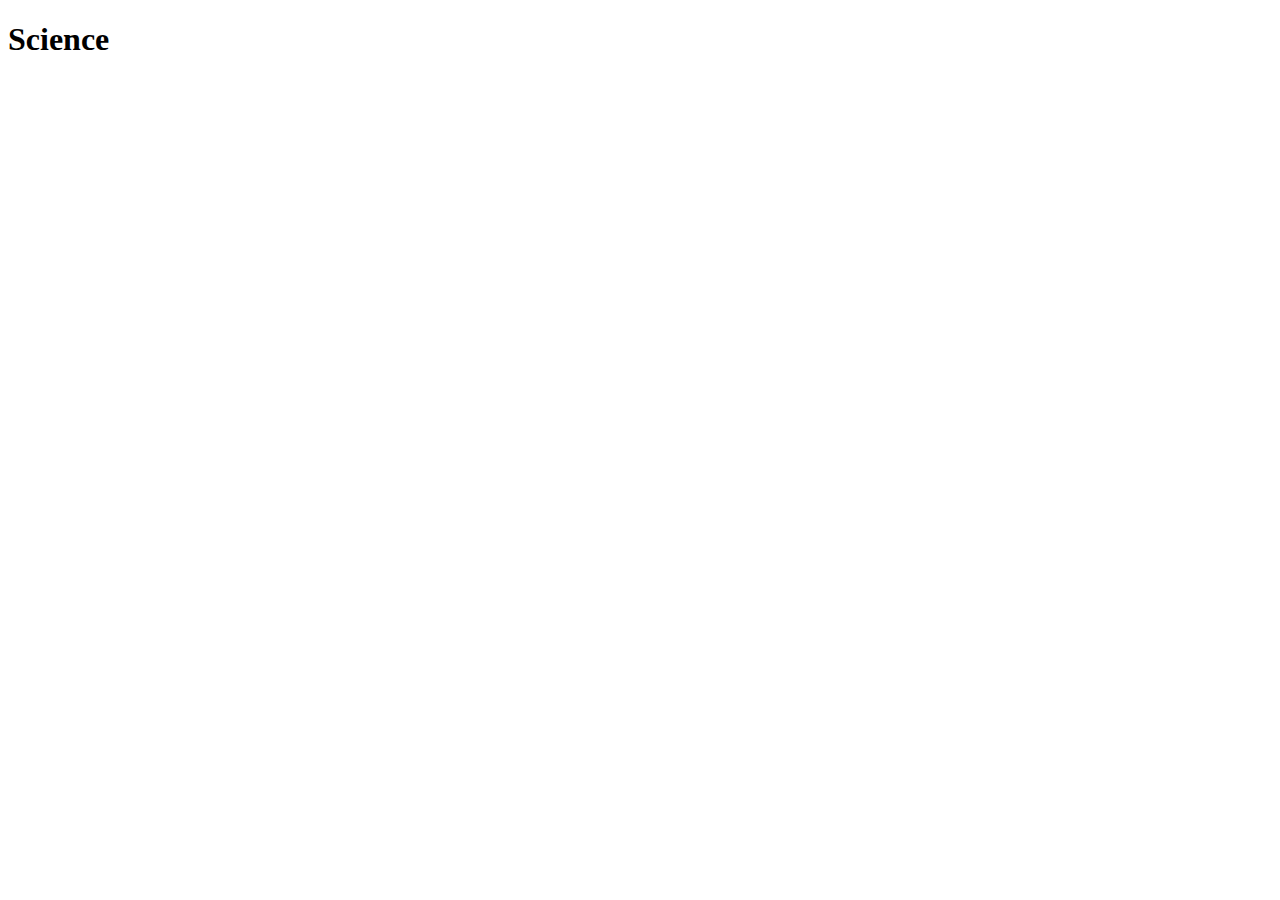
==== index.html @ b9765bbe "Initial commit" ====
<!DOCTYPE html>
<html lang="en">
<head>
    <meta charset="UTF-8">
    <meta http-equiv="X-UA-Compatible" content="IE=edge">
    <meta name="viewport" content="width=device-width, initial-scale=1.0">
    <title>Frosty</title>
    <!-- Bootstrap CSS CDN -->
    <link href="https://cdn.jsdelivr.net/npm/bootstrap@5.2.1/dist/css/bootstrap.min.css" rel="stylesheet" integrity="sha384-1BmE4kWBq78iYhFldvKuhfTAU6auU8tT94WrHftjDbrCEXSU1oBoqyl2QvZ6jIW3" crossorigin="anonymous">
    <!-- Font Awesome CDN-->
    <link rel="stylesheet" href="https://cdnjs.cloudflare.com/ajax/libs/font-awesome/6.0.0-beta3/css/all.min.css" integrity="sha512-Fo3rlrZj/k7ujTnHg4CGR2D7kSs0v4LLanw2qksYuRlEzO+tcaEPQogQ0KaoGN26/zrn20ImR1DfuLWnOo7aBA==" crossorigin="anonymous" referrerpolicy="no-referrer" />
    <!-- Custom CSS -->
    <link rel="stylesheet" href="styles/main.css">
</head>
<body>
    <h1>Science</h1>

    <!-- Bootstrap JS CDN -->
    <script src="https://cdn.jsdelivr.net/npm/bootstrap@5.2.1/dist/js/bootstrap.bundle.min.js" integrity="sha384-ka7Sk0Gln4gmtz2MlQnikT1wXgYsOg+OMhuP+IlRH9sENBO0LRn5q+8nbTov4+1p" crossorigin="anonymous"></script>
    <!-- Custom Js -->
    <script src="/scripts/scripts.js"></script>
</body>
</html>
---- styles/main.css ----
/* No CSS *//*# sourceMappingURL=main.css.map */
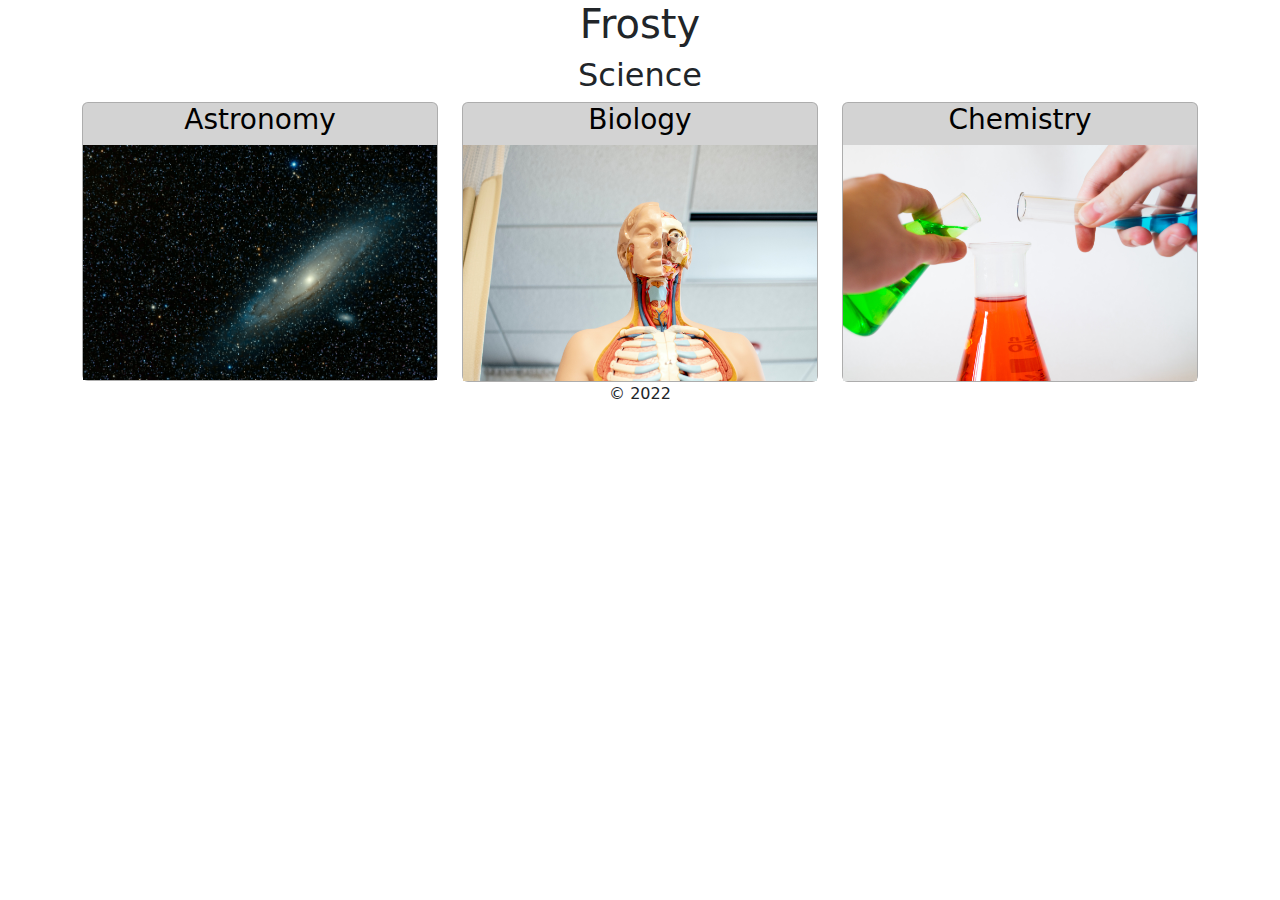
==== commit fee04eb7: ".card edits" ====
--- a/index.html
+++ b/index.html
@@ -6,17 +6,63 @@
     <meta name="viewport" content="width=device-width, initial-scale=1.0">
     <title>Frosty</title>
     <!-- Bootstrap CSS CDN -->
-    <link href="https://cdn.jsdelivr.net/npm/bootstrap@5.2.1/dist/css/bootstrap.min.css" rel="stylesheet" integrity="sha384-1BmE4kWBq78iYhFldvKuhfTAU6auU8tT94WrHftjDbrCEXSU1oBoqyl2QvZ6jIW3" crossorigin="anonymous">
+    <link href="https://cdn.jsdelivr.net/npm/bootstrap@5.2.1/dist/css/bootstrap.min.css" rel="stylesheet">
     <!-- Font Awesome CDN-->
     <link rel="stylesheet" href="https://cdnjs.cloudflare.com/ajax/libs/font-awesome/6.0.0-beta3/css/all.min.css" integrity="sha512-Fo3rlrZj/k7ujTnHg4CGR2D7kSs0v4LLanw2qksYuRlEzO+tcaEPQogQ0KaoGN26/zrn20ImR1DfuLWnOo7aBA==" crossorigin="anonymous" referrerpolicy="no-referrer" />
     <!-- Custom CSS -->
     <link rel="stylesheet" href="styles/main.css">
 </head>
 <body>
-    <h1>Science</h1>
+    <main>
+        <section class="container-fluid">
+            <div class="container">
+                <div class="row">
+                    <div class="col-12">
+                        <h1 class="text-center">Frosty</h1>
+                    </div>
+                </div>
+            </div>
+        </section>
+
+        <section class="container-fluid">
+            <div class="container">
+                <div class="row">
+                    <div class="col-12">
+                        <h2 class="text-center">Science</h2>
+                    </div>
+                </div>
+    
+                <div class="row">
+                    <div class="col-md-4">
+                        <a class="card" href="#">
+                            <h3>Astronomy</h3>
+                            <img class="w-100" src="/assets/img/science/astronomy.jpg" alt="Chemistry thumbnail">
+                        </a>
+                    </div>
+                    <div class="col-md-4">
+                        <a class="card" href="#">
+                            <h3>Biology</h3>
+                            <img class="w-100" src="/assets/img/science/biology.jpg" alt="Chemistry thumbnail">
+                        </a>
+                    </div>
+                    <div class="col-md-4">
+                        <a class="card" href="#">
+                            <h3>Chemistry</h3>
+                            <img class="w-100" src="/assets/img/science/chemistry.jpg" alt="Chemistry thumbnail">
+                        </a>
+                    </div>
+                </div>
+            </div>
+        </section>
+    </main>
+
+    <footer class="text-center">
+        <p>&copy; 2022</p>
+    </footer>
+
 
     <!-- Bootstrap JS CDN -->
-    <script src="https://cdn.jsdelivr.net/npm/bootstrap@5.2.1/dist/js/bootstrap.bundle.min.js" integrity="sha384-ka7Sk0Gln4gmtz2MlQnikT1wXgYsOg+OMhuP+IlRH9sENBO0LRn5q+8nbTov4+1p" crossorigin="anonymous"></script>
+    <script src="https://cdn.jsdelivr.net/npm/bootstrap@5.2.1/dist/js/bootstrap.bundle.min.js"></script>
     <!-- Custom Js -->
     <script src="/scripts/scripts.js"></script>
 </body>
--- a/styles/main.css
+++ b/styles/main.css
@@ -1 +1,11 @@
-/* No CSS *//*# sourceMappingURL=main.css.map */+.card {
+  background-color: #d3d3d3;
+  color: #000000;
+  text-align: center;
+  text-decoration: none;
+}
+
+.card:hover {
+  color: red;
+}
+/*# sourceMappingURL=main.css.map */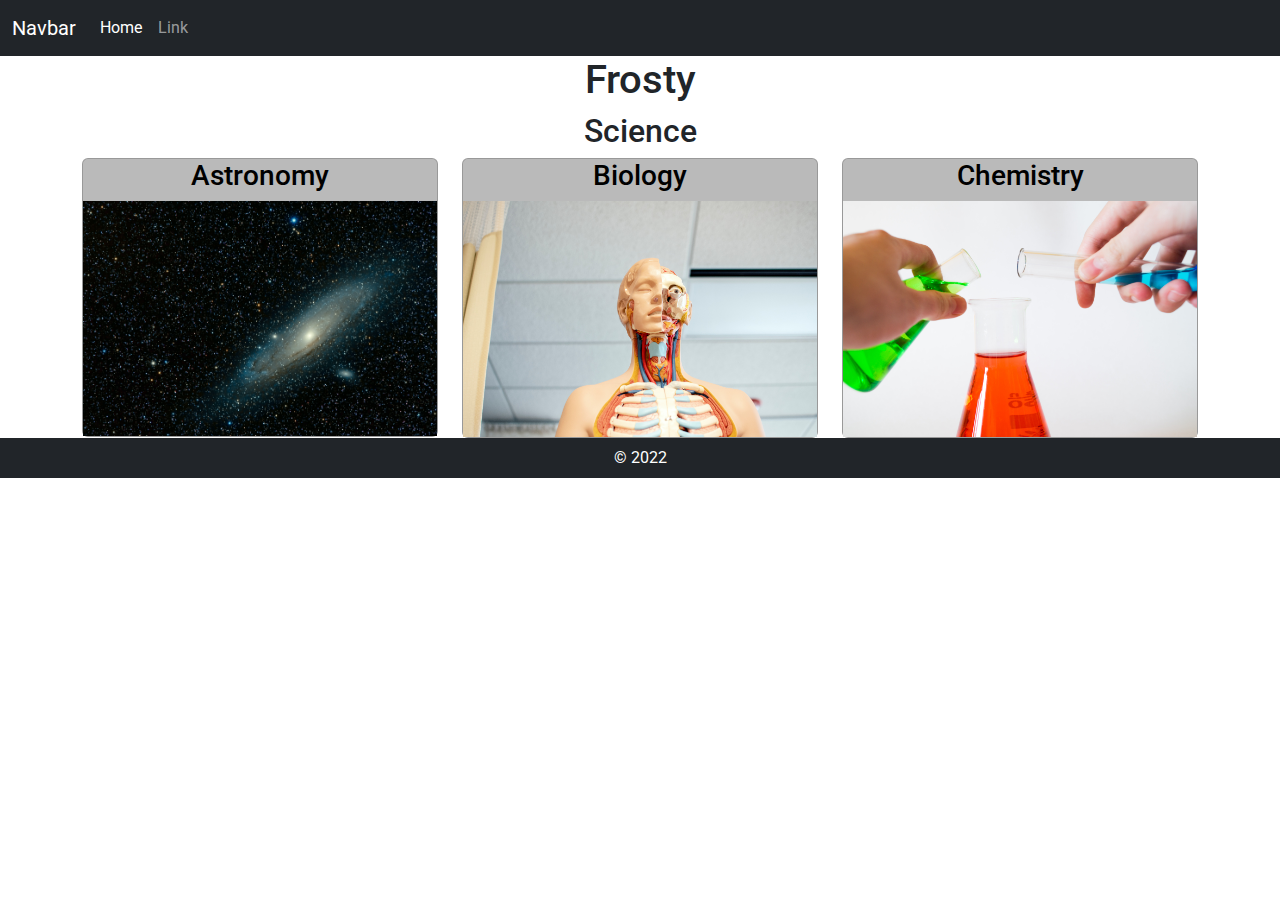
==== commit 0225342e: "font added, navbar added, minor styles" ====
--- a/index.html
+++ b/index.html
@@ -9,10 +9,37 @@
     <link href="https://cdn.jsdelivr.net/npm/bootstrap@5.2.1/dist/css/bootstrap.min.css" rel="stylesheet">
     <!-- Font Awesome CDN-->
     <link rel="stylesheet" href="https://cdnjs.cloudflare.com/ajax/libs/font-awesome/6.0.0-beta3/css/all.min.css" integrity="sha512-Fo3rlrZj/k7ujTnHg4CGR2D7kSs0v4LLanw2qksYuRlEzO+tcaEPQogQ0KaoGN26/zrn20ImR1DfuLWnOo7aBA==" crossorigin="anonymous" referrerpolicy="no-referrer" />
+    <!-- Open Sans Google Font -->
+    <link rel="preconnect" href="https://fonts.googleapis.com">
+    <link rel="preconnect" href="https://fonts.gstatic.com" crossorigin>
+    <link href="https://fonts.googleapis.com/css2?family=Roboto:wght@400;700&display=swap" rel="stylesheet">
     <!-- Custom CSS -->
     <link rel="stylesheet" href="styles/main.css">
 </head>
 <body>
+    <!-- Navbar Start -->
+    <nav class="navbar navbar-expand-lg navbar-dark bg-dark">
+        <div class="container-fluid">
+            <a class="navbar-brand" href="#">Navbar</a>
+            <button class="navbar-toggler" type="button" data-bs-toggle="collapse" data-bs-target="#navbarSupportedContent" aria-controls="navbarSupportedContent" aria-expanded="false" aria-label="Toggle navigation">
+                <span class="navbar-toggler-icon"></span>
+            </button>
+
+            <div class="collapse navbar-collapse" id="navbarSupportedContent">
+                <ul class="navbar-nav me-auto mb-2 mb-lg-0">
+                    <li class="nav-item">
+                        <a class="nav-link active" aria-current="page" href="#">Home</a>
+                    </li>
+                    <li class="nav-item">
+                        <a class="nav-link" href="#">Link</a>
+                    </li>
+                </ul>
+            </div>
+        </div>
+      </nav>
+    <!-- Navbar End -->
+
+    <!-- Main Content Start -->
     <main>
         <section class="container-fluid">
             <div class="container">
@@ -55,10 +82,13 @@
             </div>
         </section>
     </main>
+    <!-- Main Content End -->
 
-    <footer class="text-center">
-        <p>&copy; 2022</p>
+    <!-- Footer Start -->
+    <footer class="m-0 bg-dark text-center text-white">
+        <p class="m-0 py-2">&copy; 2022</p>
     </footer>
+    <!-- Footer End -->
 
 
     <!-- Bootstrap JS CDN -->
--- a/styles/main.css
+++ b/styles/main.css
@@ -1,5 +1,26 @@
+/* SCSS Styles Start */
+/* SCSS Styles End */
+/* Global Styles Start */
+* {
+  font-family: 'Roboto', sans-serif;
+}
+
+/* Global Styles End */
+/* Navbar Styles Start */
+.navbar-toggler {
+  border: none;
+  outline: none;
+}
+
+.navbar-toggler:focus {
+  -webkit-box-shadow: none;
+          box-shadow: none;
+}
+
+/* Navbar Styles End */
+/* Card Styles Start */
 .card {
-  background-color: #d3d3d3;
+  background-color: #bababa;
   color: #000000;
   text-align: center;
   text-decoration: none;
@@ -8,4 +29,6 @@
 .card:hover {
   color: red;
 }
+
+/* Card Styles End */
 /*# sourceMappingURL=main.css.map */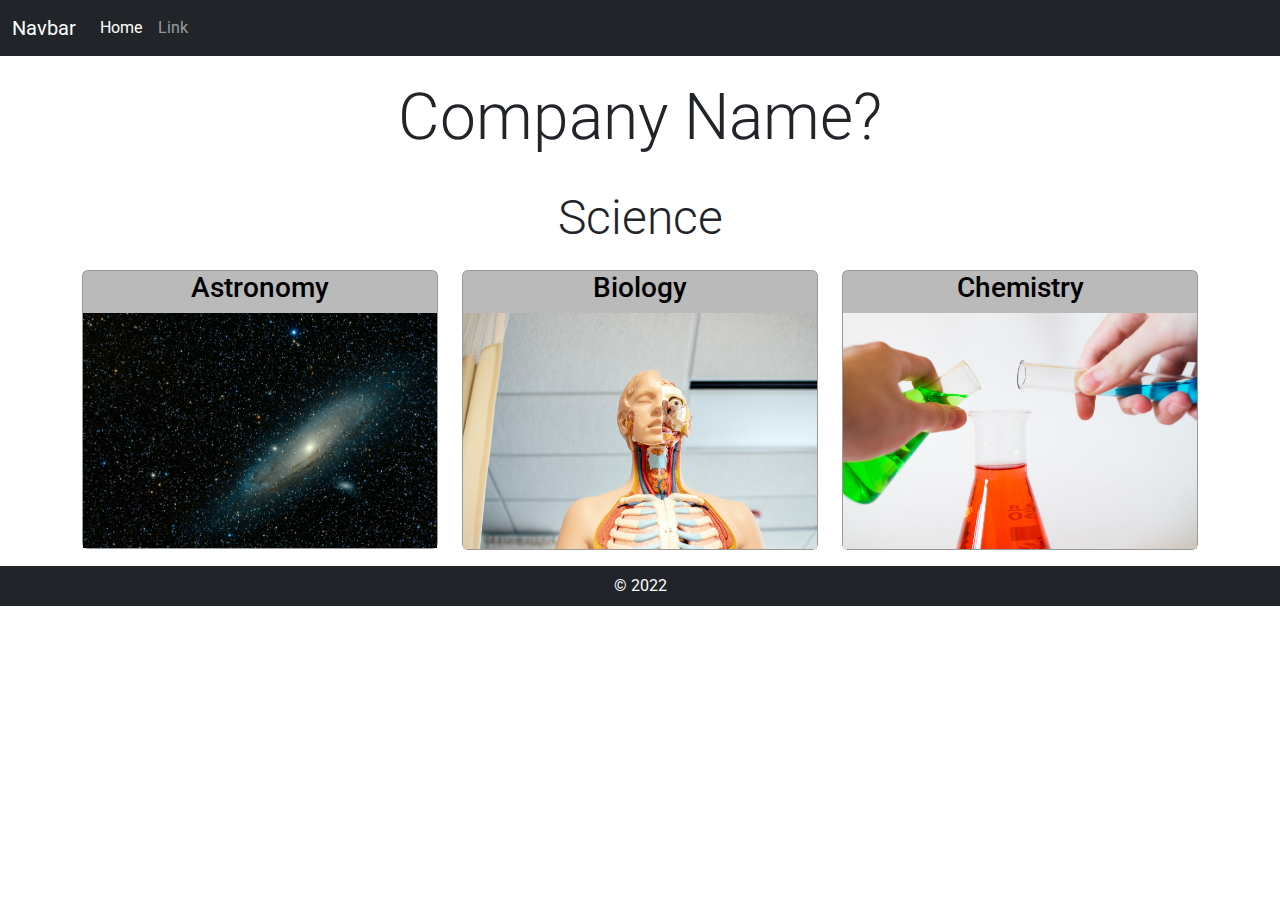
==== commit a52edd82: "transform imgs, heading styles, minor styles" ====
--- a/index.html
+++ b/index.html
@@ -45,35 +45,36 @@
             <div class="container">
                 <div class="row">
                     <div class="col-12">
-                        <h1 class="text-center">Frosty</h1>
+                        <h1 class="my-4 text-center display-3">Company Name?</h1>
                     </div>
                 </div>
             </div>
         </section>
 
+        <!-- Science Section Start -->
         <section class="container-fluid">
             <div class="container">
                 <div class="row">
                     <div class="col-12">
-                        <h2 class="text-center">Science</h2>
+                        <h2 class="my-2 text-center display-5">Science</h2>
                     </div>
                 </div>
     
                 <div class="row">
                     <div class="col-md-4">
-                        <a class="card" href="#">
+                        <a class="card my-3" href="#">
                             <h3>Astronomy</h3>
-                            <img class="w-100" src="/assets/img/science/astronomy.jpg" alt="Chemistry thumbnail">
+                            <img class="w-100" src="/assets/img/science/astronomy.jpg" alt="Astronomy thumbnail">
                         </a>
                     </div>
                     <div class="col-md-4">
-                        <a class="card" href="#">
+                        <a class="card my-3" href="#">
                             <h3>Biology</h3>
-                            <img class="w-100" src="/assets/img/science/biology.jpg" alt="Chemistry thumbnail">
+                            <img class="w-100" src="/assets/img/science/biology.jpg" alt="Biology thumbnail">
                         </a>
                     </div>
                     <div class="col-md-4">
-                        <a class="card" href="#">
+                        <a class="card my-3" href="#">
                             <h3>Chemistry</h3>
                             <img class="w-100" src="/assets/img/science/chemistry.jpg" alt="Chemistry thumbnail">
                         </a>
@@ -81,6 +82,7 @@
                 </div>
             </div>
         </section>
+        <!-- Science Section End -->
     </main>
     <!-- Main Content End -->
 
--- a/styles/main.css
+++ b/styles/main.css
@@ -30,5 +30,17 @@
   color: red;
 }
 
+.card img {
+  -webkit-transition: all 1s;
+  transition: all 1s;
+}
+
+.card img:hover {
+  -webkit-transform: scale(0.9);
+          transform: scale(0.9);
+  -webkit-transition: all 1s;
+  transition: all 1s;
+}
+
 /* Card Styles End */
 /*# sourceMappingURL=main.css.map */